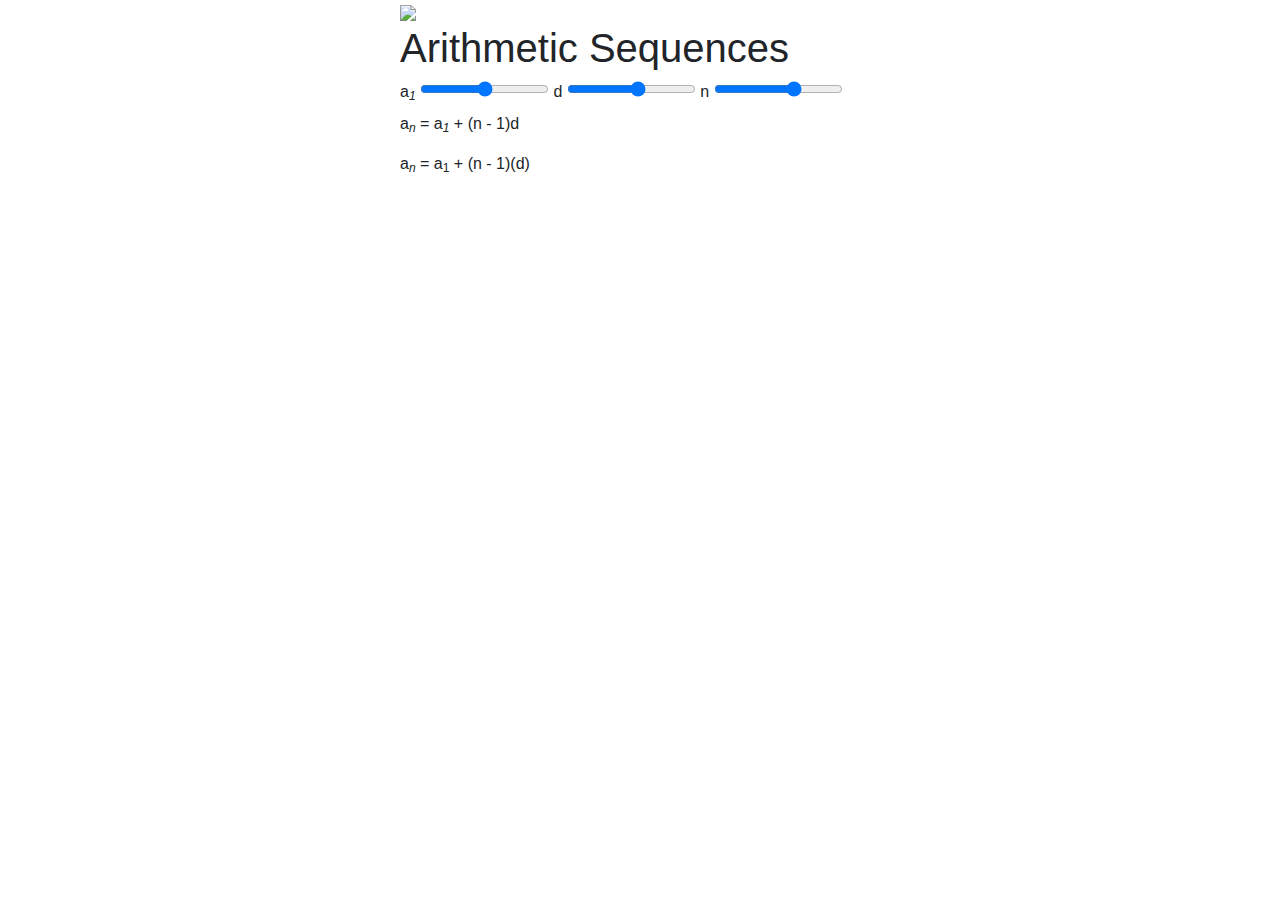
==== versions/arithmetic/index.html @ dc3d6e16 "Update jquery, bootstrap, and createjs sources" ====
<!DOCTYPE html>
<html>

<head>
    <title>WCLN - Arithmetic Sequence</title>
    <meta charset="utf-8" />

    <!--    WCLN Favicon-->
    <link rel="shortcut icon" href="../../images/favicon.ico" />
    <link rel="stylesheet" href="https://cdn.jsdelivr.net/npm/bootstrap@4.6.0/dist/css/bootstrap.min.css">
    <script src="https://cdnjs.cloudflare.com/ajax/libs/jquery/3.2.1/jquery.min.js"></script>
    <script src="https://cdn.jsdelivr.net/npm/bootstrap@4.6.0/dist/js/bootstrap.min.js"></script>

    <script src="../../lib/createjs.min.js"></script>
    <script src="../../lib/ColorPlugin.js"></script>
    <script type="text/javascript" src="app.js"></script>
    <link rel="stylesheet" type="text/css" href="style.css" />
</head>

<body onload="init();">
  <div class="container-fluid">
    <div class="row">
      <div class="col-xs-8" id="game">
        <canvas id="gameCanvas" width="400" height="400">
    		    <!-- game will be rendered here -->
    	   </canvas>
       </div>
      <div class="col-xs-4 text-left" id="controls">
        <img src="../../images/logo.png" id="logo">
        <h1>Arithmetic Sequences</h1>
        <label id="label-a1">a<sub><i>1</i></sub></label>
        <input type="range" min="-80" max="80" value="0" id="range-a1">
        <label id="label-d">d</label>
        <input type="range" min="-80" max="80" value="10" id="range-d">
        <label id="label-n">n</label>
        <input type="range" min="1" max="15" value="10" id="range-n">

        <p id="equation">a<sub><i><span id="span-n">n</span></i></sub> = <span id="span-a1">a<sub><i>1</i></sub></span> + (<span id="span-n">n</span> - 1)<span id="span-d">d</span></p>
        <p id="equation-values">a<sub><i><span id="span-n">n</span></i></sub> = <span id="span-a1">a<sub>1</sub></span> + (<span id="span-n">n</span> - 1)(<span id="span-d">d</span>)</p>
        <!-- <p><b>Instructions:</b> Drag the sliders to affect the formula and draw the associated parabola.</p> -->
      </div>
  </div>
  <!-- <div class="row">
    <div class="text-center" id="degree">
      <p>Degree = 1</p>
    </div>
  </div> -->
  </div>
</body>
</html>
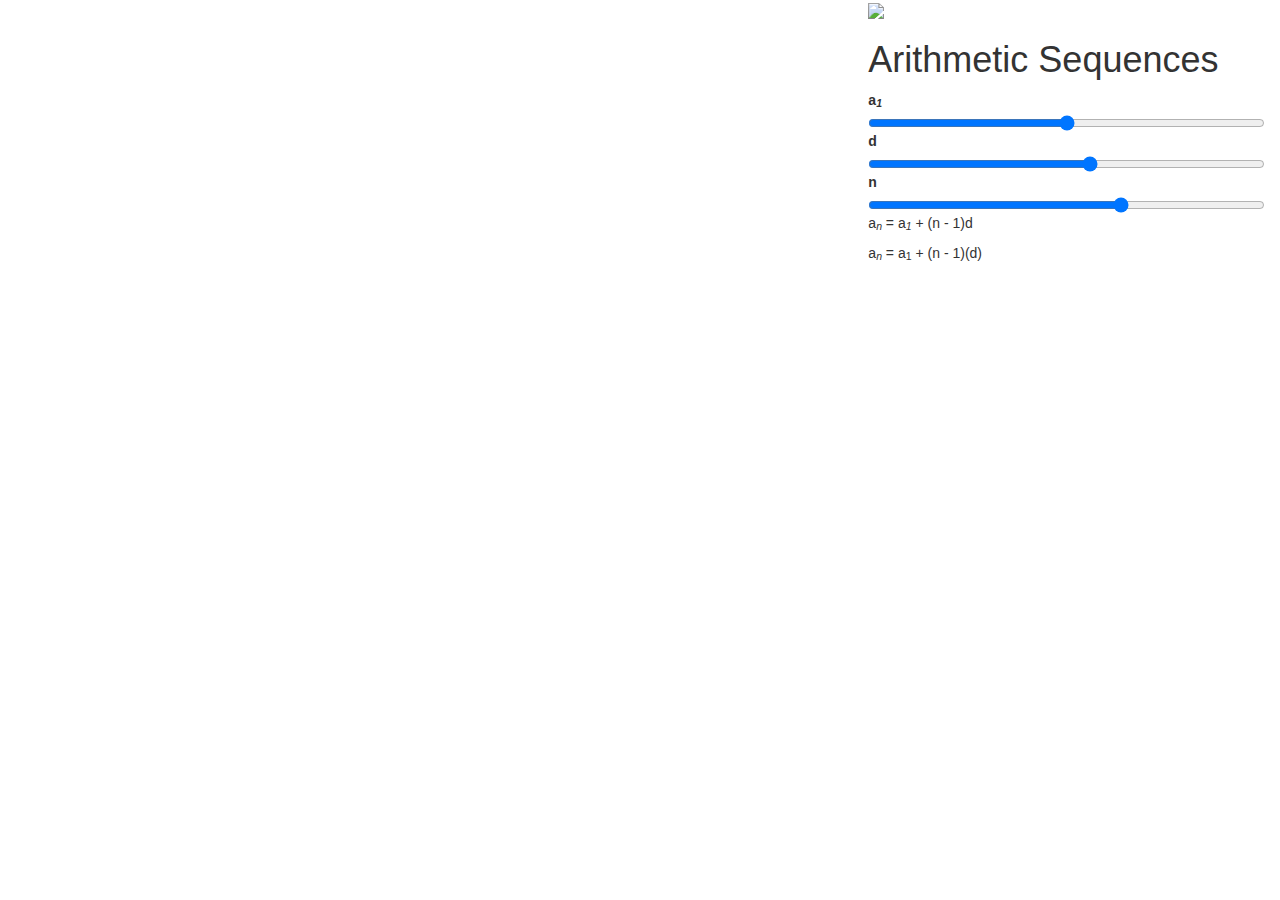
==== commit 23abaffb: "Update bootstrap version to 3.3.7" ====
--- a/versions/arithmetic/index.html
+++ b/versions/arithmetic/index.html
@@ -7,9 +7,9 @@
 
     <!--    WCLN Favicon-->
     <link rel="shortcut icon" href="../../images/favicon.ico" />
-    <link rel="stylesheet" href="https://cdn.jsdelivr.net/npm/bootstrap@4.6.0/dist/css/bootstrap.min.css">
+    <link rel="stylesheet" href="https://maxcdn.bootstrapcdn.com/bootstrap/3.3.7/css/bootstrap.min.css">
     <script src="https://cdnjs.cloudflare.com/ajax/libs/jquery/3.2.1/jquery.min.js"></script>
-    <script src="https://cdn.jsdelivr.net/npm/bootstrap@4.6.0/dist/js/bootstrap.min.js"></script>
+    <script src="https://maxcdn.bootstrapcdn.com/bootstrap/3.3.7/js/bootstrap.min.js"></script>
 
     <script src="../../lib/createjs.min.js"></script>
     <script src="../../lib/ColorPlugin.js"></script>
